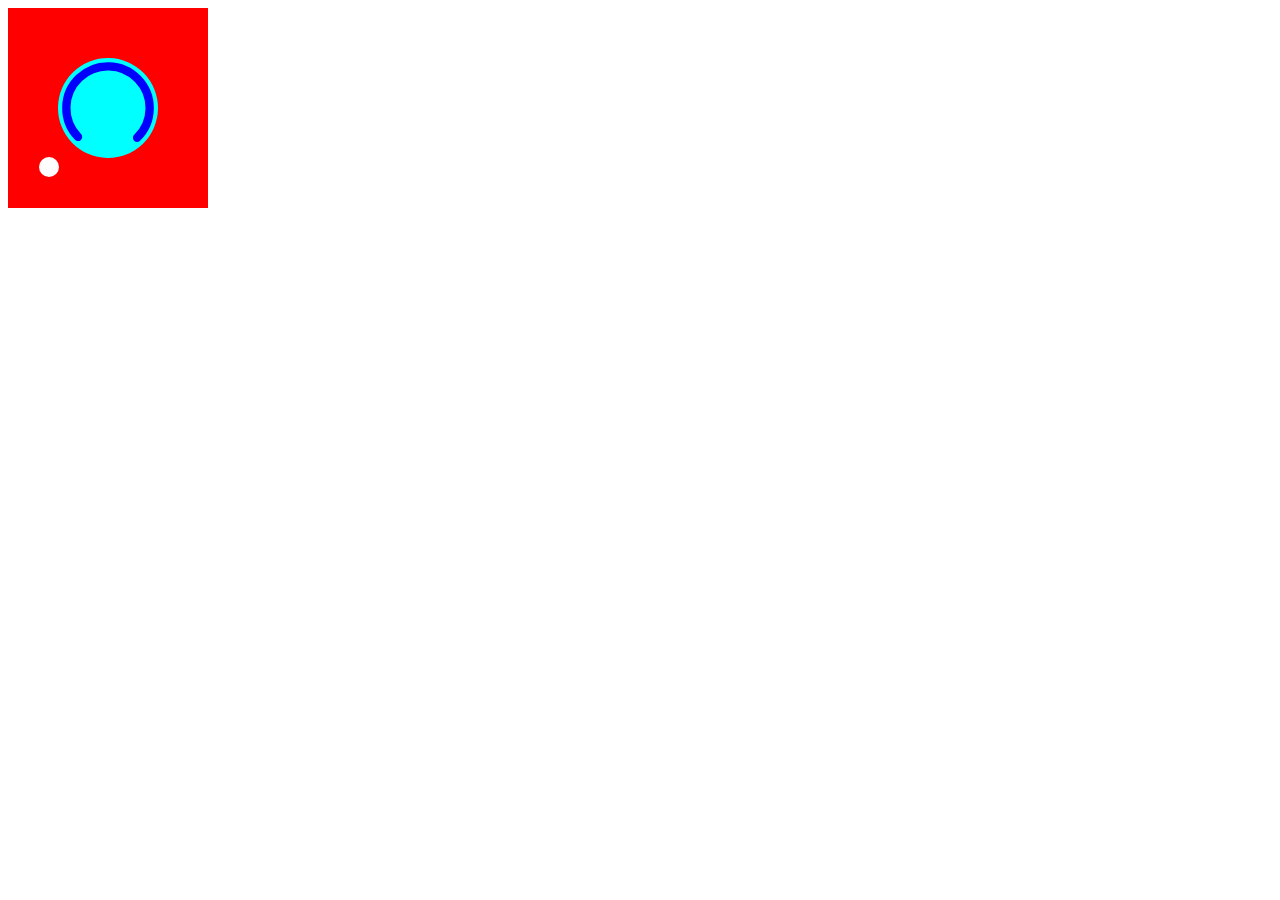
==== test.html @ ae66be93 "cards done" ====
<!DOCTYPE html>
<html lang="en">
<head>
    <meta charset="UTF-8">
    <meta name="viewport" content="width=device-width, initial-scale=1.0">
    <title>Document</title>
    <link rel="stylesheet" href="./test.css">
</head>
<body>

    <div class="circleProgress">
        <div class="circle-container" id="circleContainer">
           
            <div class="ball" id="ball"></div>
           
        </div>
    
        <div class="circle-bar" id="circleContainer">
           
            <svg class="border" viewBox="0 -10 100 120">
                <path d="M 50,50 m 0,-50 a 50,50 0 1,1 0,100 a 50,50 0 1,1 0,-100" fill="none" stroke="blue" stroke-width="10" stroke-dasharray="235, 235" transform="rotate(-90, 50, 50)"  stroke-linecap="round"></path>
            </svg>

        </div>
    </div>
    
      
      
    
    <script src="./test.js"></script>
</body>
</html>
---- test.css ----
.circleProgress{
    display: flex;
    justify-content: center;
    align-items: center;
    /* position: relative; */
    width: 200px;
    height: 200px;
    background-color: red;
}
.circle-container {
    /* background-color: rgb(5, 124, 0); */
    /* position: relative; */
    width: 93%;
    height: 93%;
    border-radius: 100%;
  }

  .circle-bar{
    background-color: aqua;
    position: absolute;
    width: 100px;
    height: 100px;
    border-radius: 100%;
    transform: rotate(316deg);
  }
  
  .ball {
    position: absolute;
    width: 20px;
    height: 20px;
    border-radius: 50%;
    background: #ffffff;
    cursor: grab;
    user-select: none;
    margin-top: 0px;
    margin-left: 0px;
    z-index: 10;
  } 
  
.border {
    position: absolute;
    width: 100%;
    height: 100%;
    top: 0;
    left: 0;
    z-index: 0;
    border: 0px;
  }
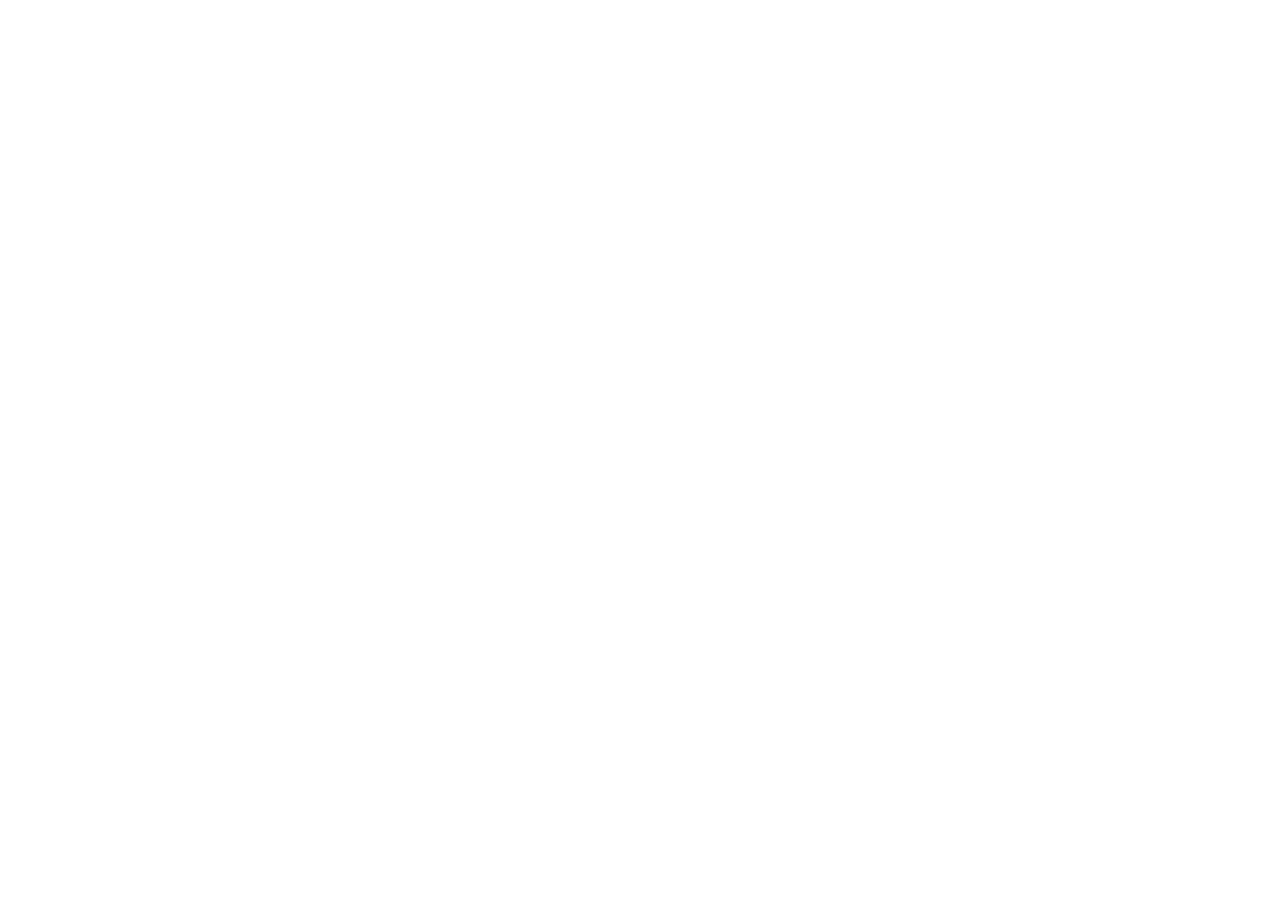
==== commit b75b5634: "done final" ====
--- a/test.html
+++ b/test.html
@@ -5,10 +5,30 @@
     <meta name="viewport" content="width=device-width, initial-scale=1.0">
     <title>Document</title>
     <link rel="stylesheet" href="./test.css">
+    <script src="https://code.jquery.com/jquery-3.7.1.min.js" integrity="sha256-/JqT3SQfawRcv/BIHPThkBvs0OEvtFFmqPF/lYI/Cxo=" crossorigin="anonymous"></script>
+    <link rel="stylesheet" href="https://cdnjs.cloudflare.com/ajax/libs/roundSlider/1.6.1/roundslider.min.css">
+    <script src="https://cdnjs.cloudflare.com/ajax/libs/roundSlider/1.6.1/roundslider.min.js"></script>
+<style>
+    .rs-control .rs-range-color {
+    background-color: #00bcff;
+}
+.rs-control .rs-path-color {
+    background-color: #ffffff;
+}
+.rs-control .rs-handle {
+    background-color: #000000;
+}
+.rs-control .rs-bg-color {
+    background-color: #ffffff;
+}
+</style>
 </head>
 <body>
 
-    <div class="circleProgress">
+    <div id="slider" class="rs-bg-color rs-control rs-handle rs-range-color rs-path-color"></div>
+
+
+    <!-- <div class="circleProgress">
         <div class="circle-container" id="circleContainer">
            
             <div class="ball" id="ball"></div>
@@ -22,11 +42,35 @@
             </svg>
 
         </div>
-    </div>
+    </div> -->
     
+
+   
+        <script>
+$("#slider").roundSlider({
+    sliderType: "min-range",
+    radius: 100,
+    value: 90,
+    min: "30",
+    max: 90,
+    width: 10,
+    handleSize: "+15",
+    lineCap: "round",
+    circleShape: "pie",
+    startAngle: 270,
+
+    drag: function (args) {
+        // handle the drag event here
+    },
+    change: function (args) {
+        // handle the change event here
+    }
+});
+</script>
+
       
       
     
-    <script src="./test.js"></script>
+    <!-- <script src="./test.js"></script> -->
 </body>
 </html>--- a/test.css
+++ b/test.css
@@ -1,49 +1,19 @@
-.circleProgress{
-    display: flex;
-    justify-content: center;
-    align-items: center;
-    /* position: relative; */
-    width: 200px;
-    height: 200px;
-    background-color: red;
+.rs-control .rs-range-color {
+  background-color: #00bcff;
 }
-.circle-container {
-    /* background-color: rgb(5, 124, 0); */
-    /* position: relative; */
-    width: 93%;
-    height: 93%;
-    border-radius: 100%;
-  }
+.rs-control .rs-path-color {
+  background-color: #ffffff;
+}
+.rs-control .rs-handle {
+  background-color: #e7e7e7;
+}
+.rs-control .rs-bg-color {
+  background-color: #d1d5db;
+}
+#slider {
+  background-color: #d1d5db;
+}
 
-  .circle-bar{
-    background-color: aqua;
-    position: absolute;
-    width: 100px;
-    height: 100px;
-    border-radius: 100%;
-    transform: rotate(316deg);
-  }
-  
-  .ball {
-    position: absolute;
-    width: 20px;
-    height: 20px;
-    border-radius: 50%;
-    background: #ffffff;
-    cursor: grab;
-    user-select: none;
-    margin-top: 0px;
-    margin-left: 0px;
-    z-index: 10;
-  } 
-  
-.border {
-    position: absolute;
-    width: 100%;
-    height: 100%;
-    top: 0;
-    left: 0;
-    z-index: 0;
-    border: 0px;
-  }
-  +.rs-tooltip{
+  transform: rotate(311deg);
+}